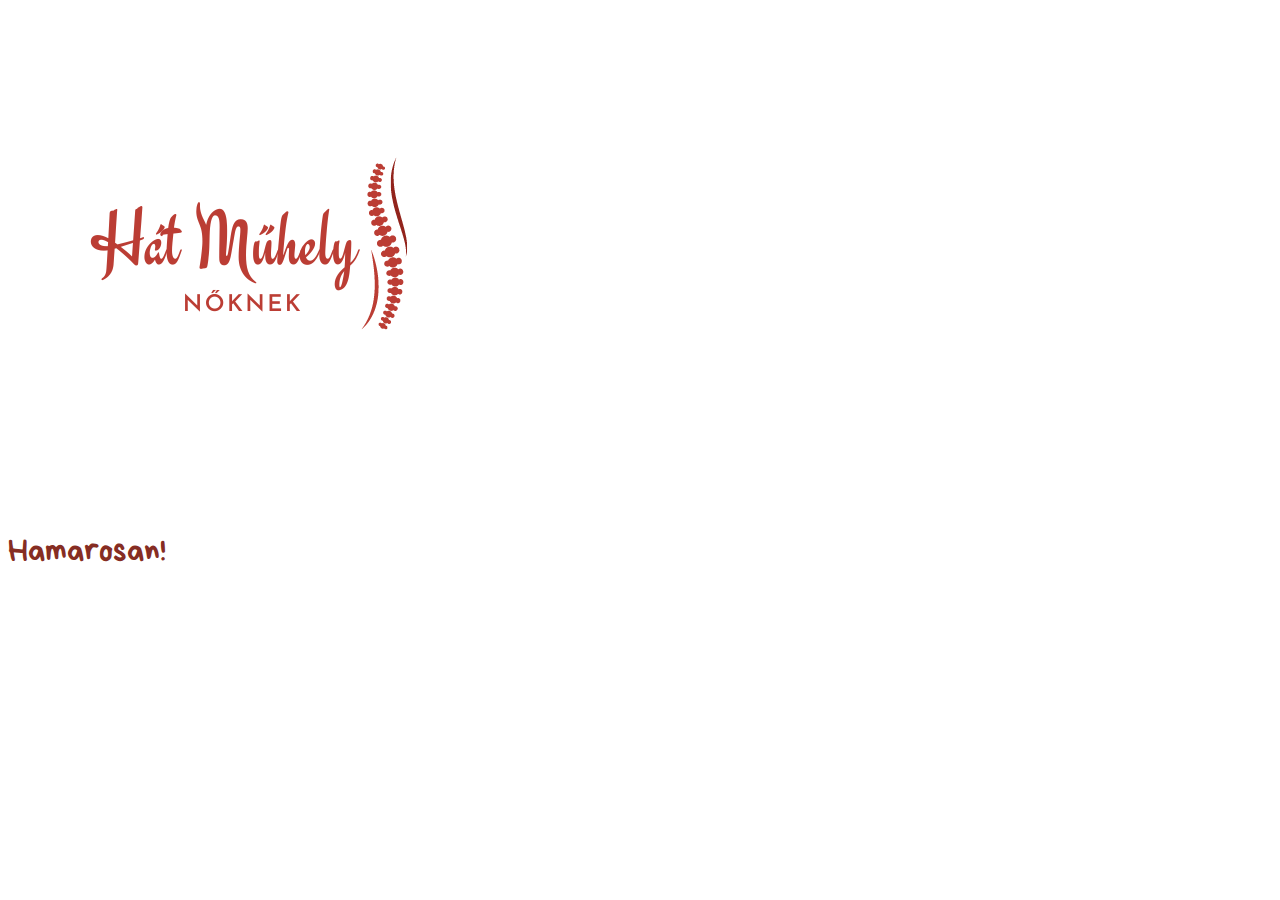
==== public/index.html @ 098c2722 "move files to public subdirectory" ====
<!DOCTYPE html>
<html lang="en">

<head>
  <title>Hátműhely</title>
  <meta charset="UTF-8">
  <meta name="viewport" content="width=device-width, initial-scale=1">
  <link href="https://cdn.jsdelivr.net/npm/bootstrap@5.2.3/dist/css/bootstrap.min.css" rel="stylesheet"
    integrity="sha384-rbsA2VBKQhggwzxH7pPCaAqO46MgnOM80zW1RWuH61DGLwZJEdK2Kadq2F9CUG65" crossorigin="anonymous">
  <link href="assets/fonts/bryndan-write.css" rel="stylesheet">
  <link rel="preload" href="assets/fonts/BryndanWrite.woff2" as="font" type="font/woff2" crossorigin>
  <style>
    body {
      background-image: url("assets/img/background.jpg");
      background-size: cover;
    }


    .written {
      font-family: 'Bryndan Write';
      font-weight: normal;
      font-style: normal;
    }
  </style>
</head>
<div class="container col-xxl-8 px-4 py-5">
  <div class="row flex-lg-row align-items-center g-5 py-5">
    <div class="col-10 col-sm-8 col-lg-6">
      <img src="assets/img/logo.png" class="d-block mx-lg-auto img-fluid" alt="Hátműhely" loading="lazy">
    </div>
    <div class="col-lg-6">
      <h1 class="display-5 fw-bold lh-1 mb-3 written" style="color: #862d23;">Hamarosan!</h1>
    </div>
  </div>
</div>

<body>

  <script src="https://cdn.jsdelivr.net/npm/bootstrap@5.2.3/dist/js/bootstrap.bundle.min.js"
    integrity="sha384-kenU1KFdBIe4zVF0s0G1M5b4hcpxyD9F7jL+jjXkk+Q2h455rYXK/7HAuoJl+0I4"
    crossorigin="anonymous"></script>
</body>

</html>
---- public/assets/fonts/bryndan-write.css ----
@font-face {
    font-family: 'Bryndan Write';
    src: url('BryndanWrite.woff2') format('woff2'),
        url('BryndanWrite.woff') format('woff');
    font-weight: normal;
    font-style: normal;
    font-display: swap;
}
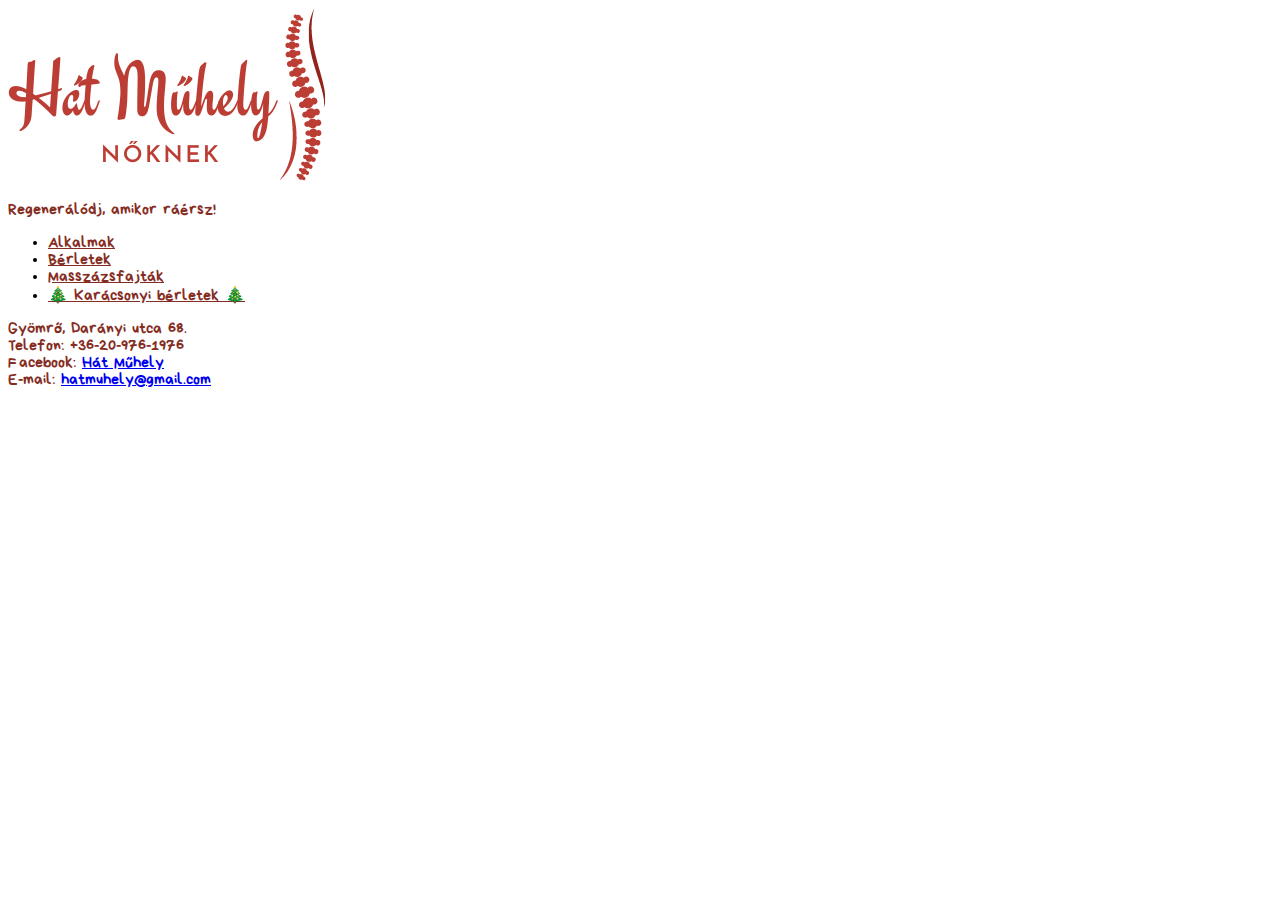
==== commit 78c65718: "add alkalmak and berletek" ====
--- a/public/index.html
+++ b/public/index.html
@@ -9,27 +9,39 @@
     integrity="sha384-rbsA2VBKQhggwzxH7pPCaAqO46MgnOM80zW1RWuH61DGLwZJEdK2Kadq2F9CUG65" crossorigin="anonymous">
   <link href="assets/fonts/bryndan-write.css" rel="stylesheet">
   <link rel="preload" href="assets/fonts/BryndanWrite.woff2" as="font" type="font/woff2" crossorigin>
-  <style>
-    body {
-      background-image: url("assets/img/background.jpg");
-      background-size: cover;
-    }
-
-
-    .written {
-      font-family: 'Bryndan Write';
-      font-weight: normal;
-      font-style: normal;
-    }
-  </style>
+  <link href="assets/css/style.css" rel="stylesheet">
 </head>
 <div class="container col-xxl-8 px-4 py-5">
-  <div class="row flex-lg-row align-items-center g-5 py-5">
-    <div class="col-10 col-sm-8 col-lg-6">
-      <img src="assets/img/logo.png" class="d-block mx-lg-auto img-fluid" alt="Hátműhely" loading="lazy">
+  <div class="row flex-lg-row align-items-center g-5">
+    <div class="col-12 col-lg-6">
+      <img src="assets/img/logo.png" class="d-block mx-auto img-fluid" alt="Hátműhely" loading="lazy">
+      <p class="text-center fs-2 mt-3 text-site text-style-written">Regenerálódj, amikor ráérsz!</p>
     </div>
-    <div class="col-lg-6">
-      <h1 class="display-5 fw-bold lh-1 mb-3 written" style="color: #862d23;">Hamarosan!</h1>
+    <div class="offset-4 col-6 offset-lg-0 col-lg-6">
+      <ul class="nav flex-column text-style-written fs-3">
+        <li class="nav-item">
+          <a class="nav-link link-site" href="alkalmak.html">Alkalmak</a>
+        </li>
+        <li class="nav-item">
+          <a class="nav-link link-site" href="berletek.html">Bérletek</a>
+        </li>
+        <li class="nav-item">
+          <a class="nav-link link-site" href="#">Masszázsfajták</a>
+        </li>
+        <li class="nav-item">
+          <a class="nav-link link-site" href="#">🎄 Karácsonyi bérletek 🎄</a>
+        </li>
+      </ul>
+    </div>
+  </div>
+  <div class="row flex-lg-row align-items-center g-5">
+    <div class="col-lg-12">
+      <p class="text-site text-style-written text-center fs-4 mt-5">
+        Gyömrő, Darányi utca 68.<br>
+        Telefon: +36-20-976-1976<br>
+        Facebook: <a href="https://www.facebook.com/profile.php?id=100086874482248">Hát Műhely</a><br>
+        E-mail: <a href="mailto:hatmuhely@gmail.com">hatmuhely@gmail.com</a><br>
+      </p>
     </div>
   </div>
 </div>
--- a/public/assets/css/style.css
+++ b/public/assets/css/style.css
@@ -0,0 +1,27 @@
+body {
+  background-image: url("../img/background.jpg");
+  background-size: cover;
+}
+
+.text-style-written {
+  font-family: 'Bryndan Write';
+  font-weight: normal;
+  font-style: normal;
+}
+
+.text-site {
+  color: #862d23 !important;
+}
+
+.border-site {
+  border-color: #862d23 !important;
+}
+
+.link-site {
+  color: #862d23 !important;
+}
+
+.link-site:hover,
+.link-site:focus {
+  color: #501b15 !important;
+}
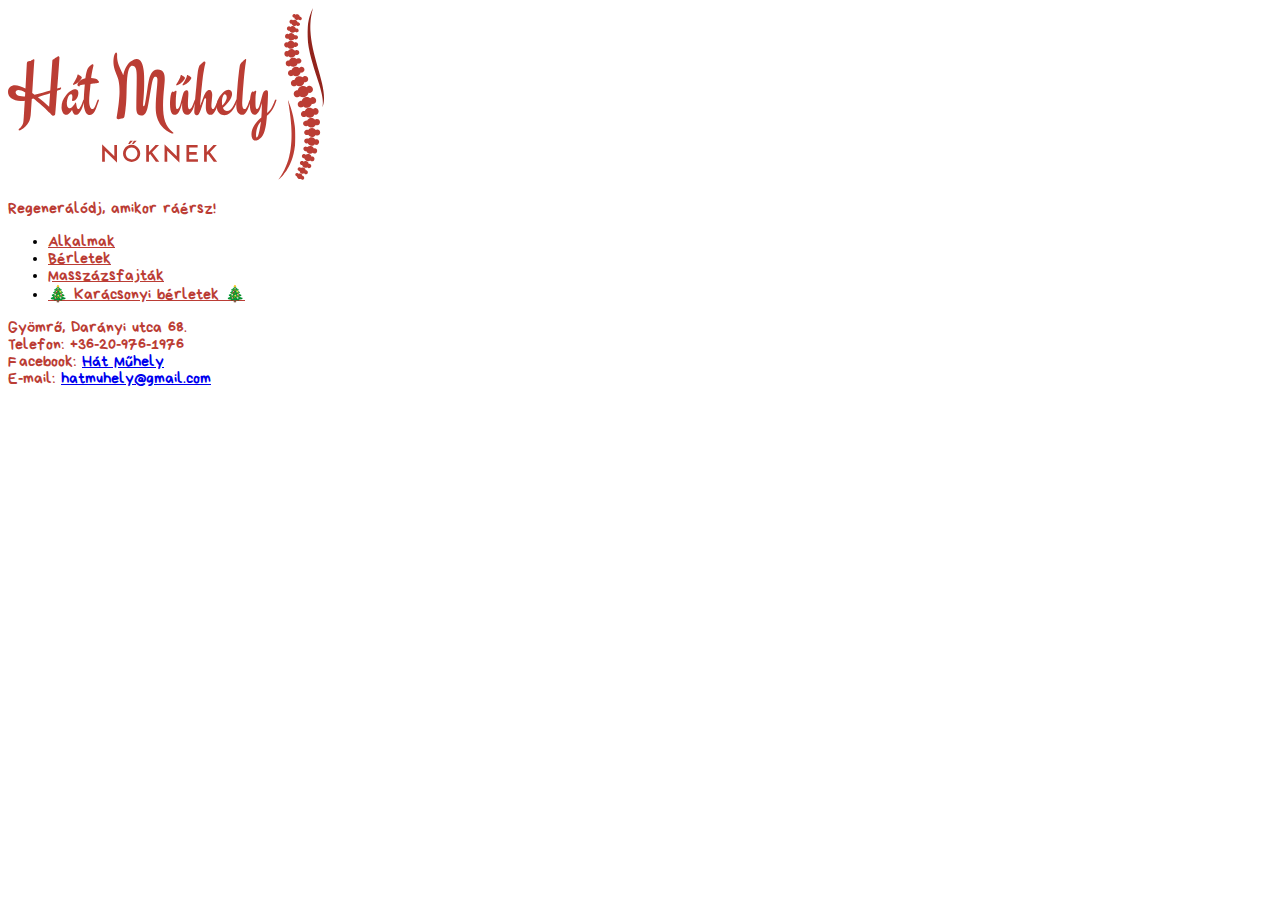
==== commit 11b5d88a: "add remaining content" ====
--- a/public/index.html
+++ b/public/index.html
@@ -14,7 +14,7 @@
 <div class="container col-xxl-8 px-4 py-5">
   <div class="row flex-lg-row align-items-center g-5">
     <div class="col-12 col-lg-6">
-      <img src="assets/img/logo.png" class="d-block mx-auto img-fluid" alt="Hátműhely" loading="lazy">
+      <img src="assets/img/logo.svg" class="d-block mx-auto img-fluid" alt="Hátműhely" loading="lazy">
       <p class="text-center fs-2 mt-3 text-site text-style-written">Regenerálódj, amikor ráérsz!</p>
     </div>
     <div class="offset-4 col-6 offset-lg-0 col-lg-6">
@@ -26,10 +26,10 @@
           <a class="nav-link link-site" href="berletek.html">Bérletek</a>
         </li>
         <li class="nav-item">
-          <a class="nav-link link-site" href="#">Masszázsfajták</a>
+          <a class="nav-link link-site" href="masszazsfajtak.html">Masszázsfajták</a>
         </li>
         <li class="nav-item">
-          <a class="nav-link link-site" href="#">🎄 Karácsonyi bérletek 🎄</a>
+          <a class="nav-link link-site" href="karacsonyi-berletek.html">🎄 Karácsonyi bérletek 🎄</a>
         </li>
       </ul>
     </div>
--- a/public/assets/css/style.css
+++ b/public/assets/css/style.css
@@ -10,18 +10,22 @@
 }
 
 .text-site {
-  color: #862d23 !important;
+  color: #bb3d35 !important;
 }
 
 .border-site {
-  border-color: #862d23 !important;
+  border-color: #bb3d35 !important;
 }
 
 .link-site {
-  color: #862d23 !important;
+  color: #bb3d35 !important;
 }
 
 .link-site:hover,
 .link-site:focus {
-  color: #501b15 !important;
+  color: #702520 !important;
 }
+
+.nav-link.active {
+  color: #702520 !important;
+}
